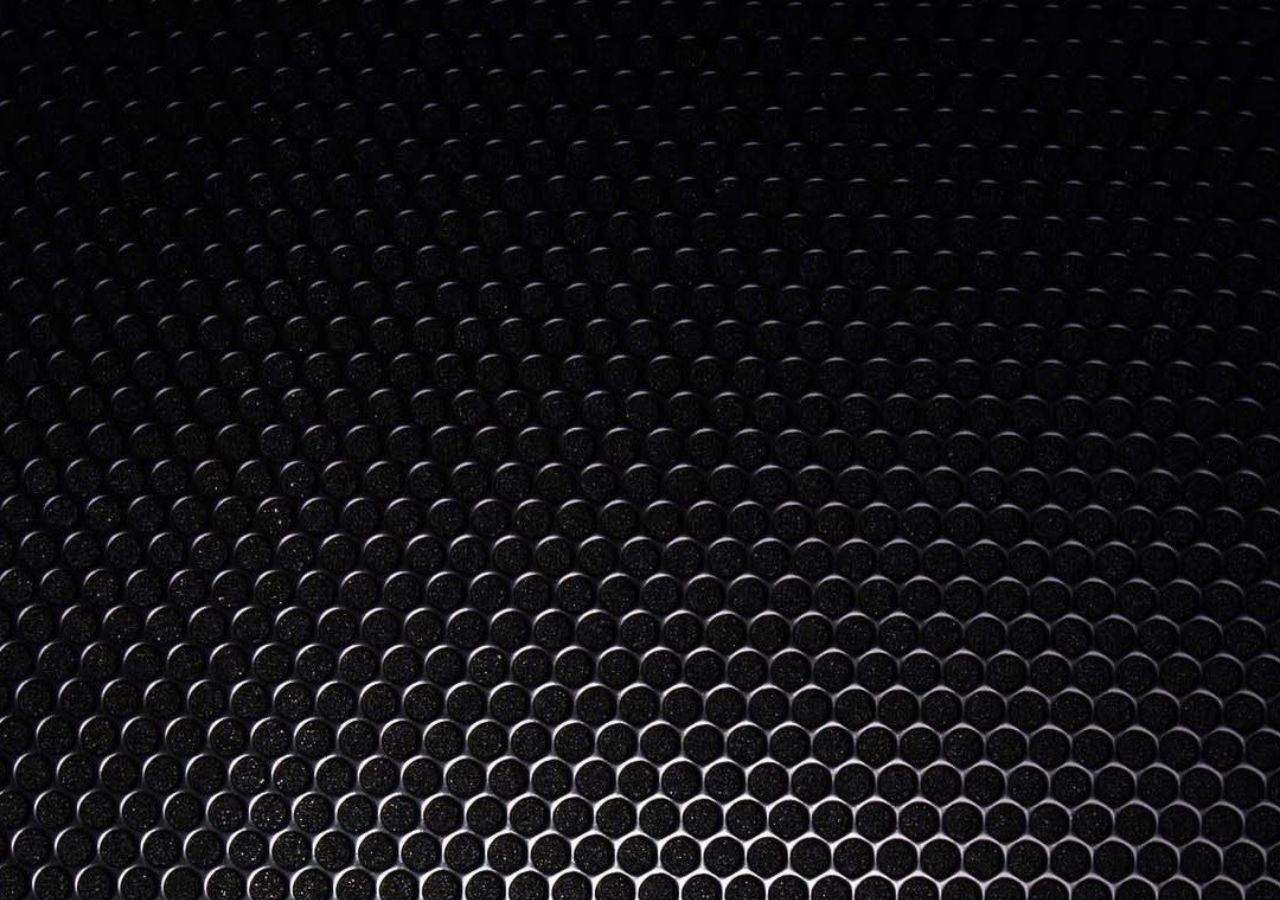
==== www/index.html @ ad02e774 "Subida a la red" ====
<!DOCTYPE html>
<!--
    Copyright (c) 2012-2016 Adobe Systems Incorporated. All rights reserved.

    Licensed to the Apache Software Foundation (ASF) under one
    or more contributor license agreements.  See the NOTICE file
    distributed with this work for additional information
    regarding copyright ownership.  The ASF licenses this file
    to you under the Apache License, Version 2.0 (the
    "License"); you may not use this file except in compliance
    with the License.  You may obtain a copy of the License at

    http://www.apache.org/licenses/LICENSE-2.0

    Unless required by applicable law or agreed to in writing,
    software distributed under the License is distributed on an
    "AS IS" BASIS, WITHOUT WARRANTIES OR CONDITIONS OF ANY
     KIND, either express or implied.  See the License for the
    specific language governing permissions and limitations
    under the License.
-->
<html>

<head>
    <meta charset="utf-8" />
    <meta name="format-detection" content="telephone=no" />
    <meta name="msapplication-tap-highlight" content="no" />
    <meta name="viewport" content="user-scalable=no, initial-scale=1, maximum-scale=1, minimum-scale=1, width=device-width" />
    <!-- This is a wide open CSP declaration. To lock this down for production, see below. -->
    <meta http-equiv="Content-Security-Policy" content="default-src * 'unsafe-inline'; style-src 'self' 'unsafe-inline'; media-src *" />
    <!-- Good default declaration:
    * gap: is required only on iOS (when using UIWebView) and is needed for JS->native communication
    * https://ssl.gstatic.com is required only on Android and is needed for TalkBack to function properly
    * Disables use of eval() and inline scripts in order to mitigate risk of XSS vulnerabilities. To change this:
        * Enable inline JS: add 'unsafe-inline' to default-src
        * Enable eval(): add 'unsafe-eval' to default-src
    * Create your own at http://cspisawesome.com
    -->
    <!-- <meta http-equiv="Content-Security-Policy" content="default-src 'self' data: gap: 'unsafe-inline' https://ssl.gstatic.com; style-src 'self' 'unsafe-inline'; media-src *" /> -->

    <link rel="stylesheet" type="text/css" href="css/index.css" />
    <title>CCRADIO APP</title>
</head>

<body>
    <div class="app">
        <div id="deviceready" class="blink">
            <!--<p class="event listening">Connecting to Device</p>
            <p class="event received">Device is Ready</p>-->
        </div>
    </div>
    <script type="text/javascript" src="cordova.js"></script>
    <script type="text/javascript" src="js/index.js"></script>
    <script type="text/javascript">
        /*app.initialize();*/
    </script>
</body>

</html>
---- www/css/index.css ----
/*
 * Licensed to the Apache Software Foundation (ASF) under one
 * or more contributor license agreements.  See the NOTICE file
 * distributed with this work for additional information
 * regarding copyright ownership.  The ASF licenses this file
 * to you under the Apache License, Version 2.0 (the
 * "License"); you may not use this file except in compliance
 * with the License.  You may obtain a copy of the License at
 *
 * http://www.apache.org/licenses/LICENSE-2.0
 *
 * Unless required by applicable law or agreed to in writing,
 * software distributed under the License is distributed on an
 * "AS IS" BASIS, WITHOUT WARRANTIES OR CONDITIONS OF ANY
 * KIND, either express or implied.  See the License for the
 * specific language governing permissions and limitations
 * under the License.
 */
* {
    -webkit-tap-highlight-color: rgba(0,0,0,0); /* make transparent link selection, adjust last value opacity 0 to 1.0 */
}

body {
	margin:2px;
	border-color:black;
	border-style:outset;
	border:5px;
    -webkit-touch-callout: none;                /* prevent callout to copy image, etc when tap to hold */
    -webkit-text-size-adjust: none;             /* prevent webkit from resizing text to fit */
    -webkit-user-select: none;                  /* prevent copy paste, to allow, change 'none' to 'text' */
    /*background-color:black;*/
	background-image: url("../res/screen/android/black_bkg.jpg");
	background-size: cover;
    /*background-image:linear-gradient(top, #A7A7A7 0%, #E4E4E4 51%);
    background-image:-webkit-linear-gradient(top, #A7A7A7 0%, #E4E4E4 51%);
    background-image:-ms-linear-gradient(top, #A7A7A7 0%, #E4E4E4 51%);
    background-image:-webkit-gradient(
        linear,
        left top,
        left bottom,
        color-stop(0, #A7A7A7),
        color-stop(0.51, #E4E4E4)
    );
    background-attachment:fixed;*/
    font-family:'HelveticaNeue-Light', 'HelveticaNeue', Helvetica, Arial, sans-serif;
    font-size:12px;
    height:100%;
    margin:0px;
    padding:0px;
    text-transform:uppercase;
    width:100%;
}

/* Portrait layout (default) */
.app {
    /*background:url(../img/logo.png) no-repeat center top;*/ /* 170px x 200px */
    position:absolute;             /* position in the center of the screen */
    left:50%;
    top:50%;
    height:50px;                   /* text area height */
    width:225px;                   /* text area width */
    text-align:center;
    padding:180px 0px 0px 0px;     /* image height is 200px (bottom 20px are overlapped with text) */
    margin:-115px 0px 0px -112px;  /* offset vertical: half of image height and text area height */
                                   /* offset horizontal: half of text area width */
}

/* Landscape layout (with min-width) */
@media screen and (min-aspect-ratio: 1/1) and (min-width:400px) {
    .app {
        background-position:left center;
        padding:75px 0px 75px 170px;  /* padding-top + padding-bottom + text area = image height */
        margin:-90px 0px 0px -198px;  /* offset vertical: half of image height */
                                      /* offset horizontal: half of image width and text area width */
    }
}

h1 {
    font-size:24px;
    font-weight:normal;
    margin:0px;
    overflow:visible;
    padding:0px;
    text-align:center;
}

.event {
    border-radius:4px;
    -webkit-border-radius:4px;
    color:#FFFFFF;
    font-size:12px;
    margin:0px 30px;
    padding:2px 0px;
}

.event.listening {
    background-color:#333333;
    display:block;
}

.event.received {
    background-color:#4B946A;
    display:none;
}

@keyframes fade {
    from { opacity: 1.0; }
    50% { opacity: 0.4; }
    to { opacity: 1.0; }
}
 
@-webkit-keyframes fade {
    from { opacity: 1.0; }
    50% { opacity: 0.4; }
    to { opacity: 1.0; }
}
 
.blink {
    animation:fade 3000ms infinite;
    -webkit-animation:fade 3000ms infinite;
}
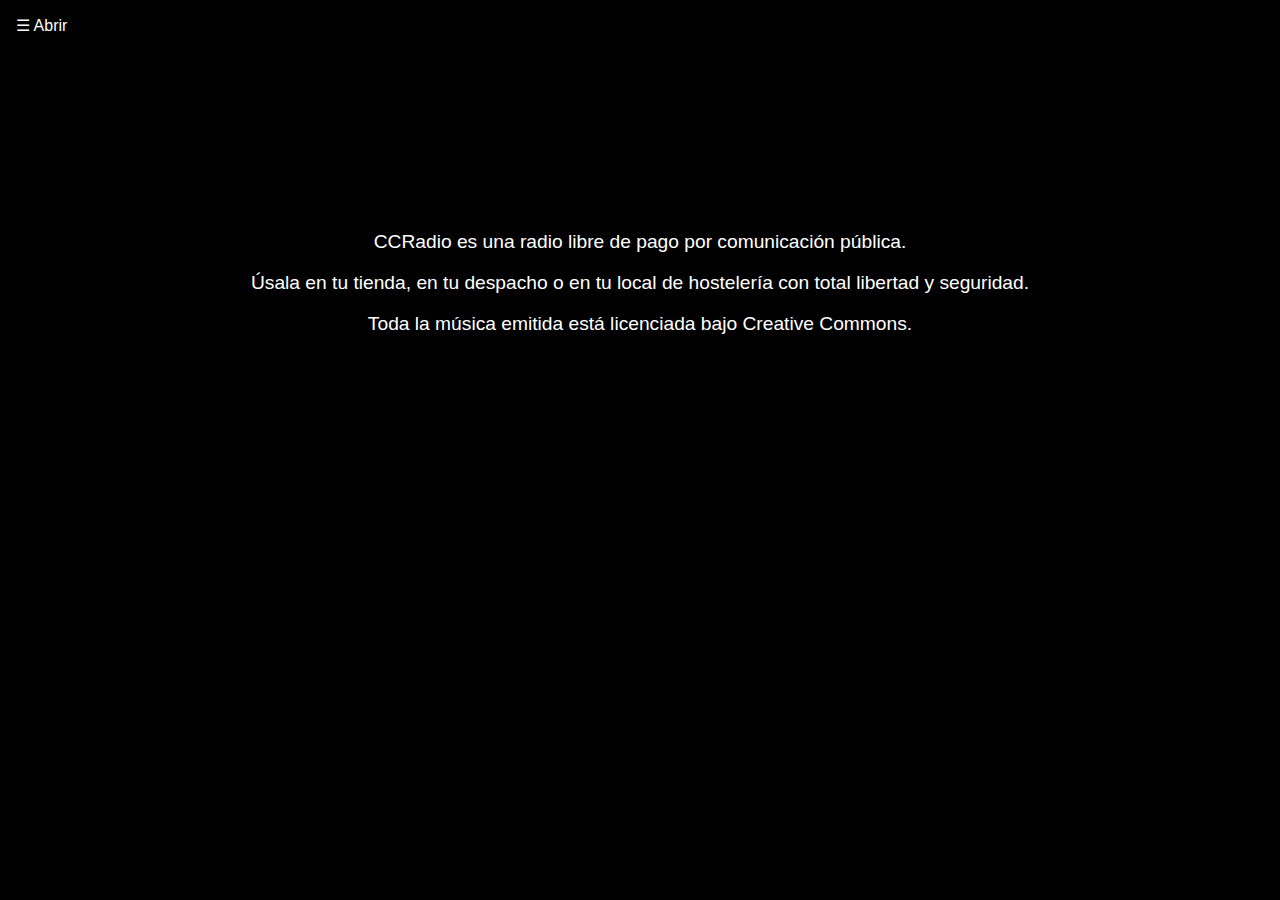
==== commit 0845faa5: "23" ====
--- a/www/index.html
+++ b/www/index.html
@@ -40,15 +40,48 @@
 
     <link rel="stylesheet" type="text/css" href="css/index.css" />
     <title>CCRADIO APP</title>
+	<style>
+	body{
+		/*filter: blur(4px);*/
+	}
+	#deviceready{
+		padding: 45px;
+	}
+	</style>		
 </head>
 
 <body>
+    <input type="checkbox" id="abrir-cerrar" name="abrir-cerrar" value="">
+    <label for="abrir-cerrar">&#9776; <span class="abrir">Abrir</span><span class="cerrar">Cerrar</span>
+	</label>
+	
+    <div id="sidebar" class="sidebar">
+        <ul class="menu">
+			<!--<li><img style='width:80px' src='res\icon\android\ccradio_icon.png'></li>-->
+            <li><a href="canal1.html">1</a></li>
+            <li><a href="canal2.html">2</a></li>
+            <li><a href="canal3.html">3</a></li>
+            <li><a href="info.html">+Info</a></li>
+        </ul>
+    </div>
     <div class="app">
         <div id="deviceready" class="blink">
-            <!--<p class="event listening">Connecting to Device</p>
-            <p class="event received">Device is Ready</p>-->
+            <p>CCRadio es una radio libre de pago por comunicación pública.</p>
+			<p>Úsala en tu tienda, en tu despacho o en tu local de hostelería con total libertad y seguridad.</p>
+			<p>Toda la música emitida está licenciada bajo Creative Commons.</p>
         </div>
     </div>
+	<footer>
+	<script async src="https://pagead2.googlesyndication.com/pagead/js/adsbygoogle.js"></script>
+	<!-- Barra horizontal Reproductor -->
+	<ins class="adsbygoogle"
+		 style="display:inline-block;width:320px;height:100px"
+		 data-ad-client="ca-pub-3096329003114803"
+		 data-ad-slot="6583868032"></ins>
+	<script>
+		 (adsbygoogle = window.adsbygoogle || []).push({});
+	</script>
+	</footer>
     <script type="text/javascript" src="cordova.js"></script>
     <script type="text/javascript" src="js/index.js"></script>
     <script type="text/javascript">
--- a/www/css/index.css
+++ b/www/css/index.css
@@ -16,106 +16,155 @@
  * specific language governing permissions and limitations
  * under the License.
  */
-* {
-    -webkit-tap-highlight-color: rgba(0,0,0,0); /* make transparent link selection, adjust last value opacity 0 to 1.0 */
+
+body {
+	/*background-image: url("../res/screen/android/black_bkg.jpg");
+	background-size: cover;*/
+	background-color: black;
+    font-family: "Segoe UI", sans-serif;
+    font-size:100%;
+    margin:0;
+    padding:0;
+	color:white;
 }
 
-body {
-	margin:2px;
-	border-color:black;
-	border-style:outset;
-	border:5px;
-    -webkit-touch-callout: none;                /* prevent callout to copy image, etc when tap to hold */
-    -webkit-text-size-adjust: none;             /* prevent webkit from resizing text to fit */
-    -webkit-user-select: none;                  /* prevent copy paste, to allow, change 'none' to 'text' */
-    /*background-color:black;*/
-	background-image: url("../res/screen/android/black_bkg.jpg");
-	background-size: cover;
-    /*background-image:linear-gradient(top, #A7A7A7 0%, #E4E4E4 51%);
-    background-image:-webkit-linear-gradient(top, #A7A7A7 0%, #E4E4E4 51%);
-    background-image:-ms-linear-gradient(top, #A7A7A7 0%, #E4E4E4 51%);
-    background-image:-webkit-gradient(
-        linear,
-        left top,
-        left bottom,
-        color-stop(0, #A7A7A7),
-        color-stop(0.51, #E4E4E4)
-    );
-    background-attachment:fixed;*/
-    font-family:'HelveticaNeue-Light', 'HelveticaNeue', Helvetica, Arial, sans-serif;
-    font-size:12px;
-    height:100%;
-    margin:0px;
-    padding:0px;
-    text-transform:uppercase;
+header {
+    background:#333;
+    color:#eee;
     width:100%;
 }
 
-/* Portrait layout (default) */
-.app {
-    /*background:url(../img/logo.png) no-repeat center top;*/ /* 170px x 200px */
-    position:absolute;             /* position in the center of the screen */
-    left:50%;
-    top:50%;
-    height:50px;                   /* text area height */
-    width:225px;                   /* text area width */
-    text-align:center;
-    padding:180px 0px 0px 0px;     /* image height is 200px (bottom 20px are overlapped with text) */
-    margin:-115px 0px 0px -112px;  /* offset vertical: half of image height and text area height */
-                                   /* offset horizontal: half of text area width */
+input#abrir-cerrar {
+    visibility:hidden;
+    position: absolute;
+    top: -9999px;
 }
 
-/* Landscape layout (with min-width) */
-@media screen and (min-aspect-ratio: 1/1) and (min-width:400px) {
-    .app {
-        background-position:left center;
-        padding:75px 0px 75px 170px;  /* padding-top + padding-bottom + text area = image height */
-        margin:-90px 0px 0px -198px;  /* offset vertical: half of image height */
-                                      /* offset horizontal: half of image width and text area width */
-    }
+
+label[for="abrir-cerrar"] {
+    cursor:pointer;
+    padding: 1rem;
+    background-color:black;
+    color:#fff;
+    display:inline-block;
+    width:100%;
+
+}
+
+#deviceready{
+	padding-top:25px;
+	transform: scale(1.2);
+}
+
+.cerrar {
+    display:none;
+}
+
+#sidebar {
+    width:0px;
+}
+
+#contenido {
+    margin-left:0;
+}
+
+#deviceready
+{
+	margin-top: 10%;
+	text-align:center;
+}
+
+input#abrir-cerrar:checked ~ #sidebar {
+    width:120px;
+}
+
+input#abrir-cerrar:checked + label[for="abrir-cerrar"], input#abrir-cerrar:checked ~ #contenido {
+    margin-left:120px;
+    transition: margin-left .4s;
+}
+
+
+input#abrir-cerrar:checked + label[for="abrir-cerrar"] .cerrar {
+    display:inline;
+}
+
+input#abrir-cerrar:checked + label[for="abrir-cerrar"] .abrir {
+    display:none;
+}
+
+
+.sidebar {
+    position: fixed;
+    height: 100%;
+    width: 0;
+    top: 0;
+    left: 0;
+    z-index: 1;
+    /*background-color: #00324b;*/
+	background-color: black;
+	border-color:white;
+    overflow-x: hidden;
+    transition: 0.4s;
+    padding: 1rem 0;
+    box-sizing:border-box;
+}
+
+.sidebar .boton-cerrar {
+    position: absolute;
+    top: 0.5rem;
+    right: 1rem;
+    font-size: 2rem;
+    display: block;
+    padding: 0;
+    line-height: 1.5rem;
+    margin: 0;
+    height: 32px;
+    width: 32px;
+    text-align: center;
+    vertical-align: top;
+}
+
+.sidebar ul, .sidebar li{
+    margin:0;
+    padding:0;
+    list-style:none inside;
+}
+
+.sidebar ul {
+    margin: 4rem auto;
+    display: block;
+    width: 80%;
+    min-width:200px;
+}
+
+.sidebar a {
+    display: block;
+    font-size: 120%;
+    color: #eee;
+    text-decoration: none;
+    
+}
+
+.sidebar a:hover{
+    color:#fff;
+    background-color: #f90;
+
 }
 
 h1 {
-    font-size:24px;
+    color:#f90;
+    font-size:180%;
     font-weight:normal;
-    margin:0px;
-    overflow:visible;
-    padding:0px;
-    text-align:center;
+}
+#contenido {
+    transition: margin-left .4s;
+    padding: 1rem;
 }
 
-.event {
-    border-radius:4px;
-    -webkit-border-radius:4px;
-    color:#FFFFFF;
-    font-size:12px;
-    margin:0px 30px;
-    padding:2px 0px;
+.abrir-cerrar {
+	background-color:black;
+    color: #2E88C7;
+    font-size:1rem;   
 }
 
-.event.listening {
-    background-color:#333333;
-    display:block;
-}
 
-.event.received {
-    background-color:#4B946A;
-    display:none;
-}
-
-@keyframes fade {
-    from { opacity: 1.0; }
-    50% { opacity: 0.4; }
-    to { opacity: 1.0; }
-}
- 
-@-webkit-keyframes fade {
-    from { opacity: 1.0; }
-    50% { opacity: 0.4; }
-    to { opacity: 1.0; }
-}
- 
-.blink {
-    animation:fade 3000ms infinite;
-    -webkit-animation:fade 3000ms infinite;
-}
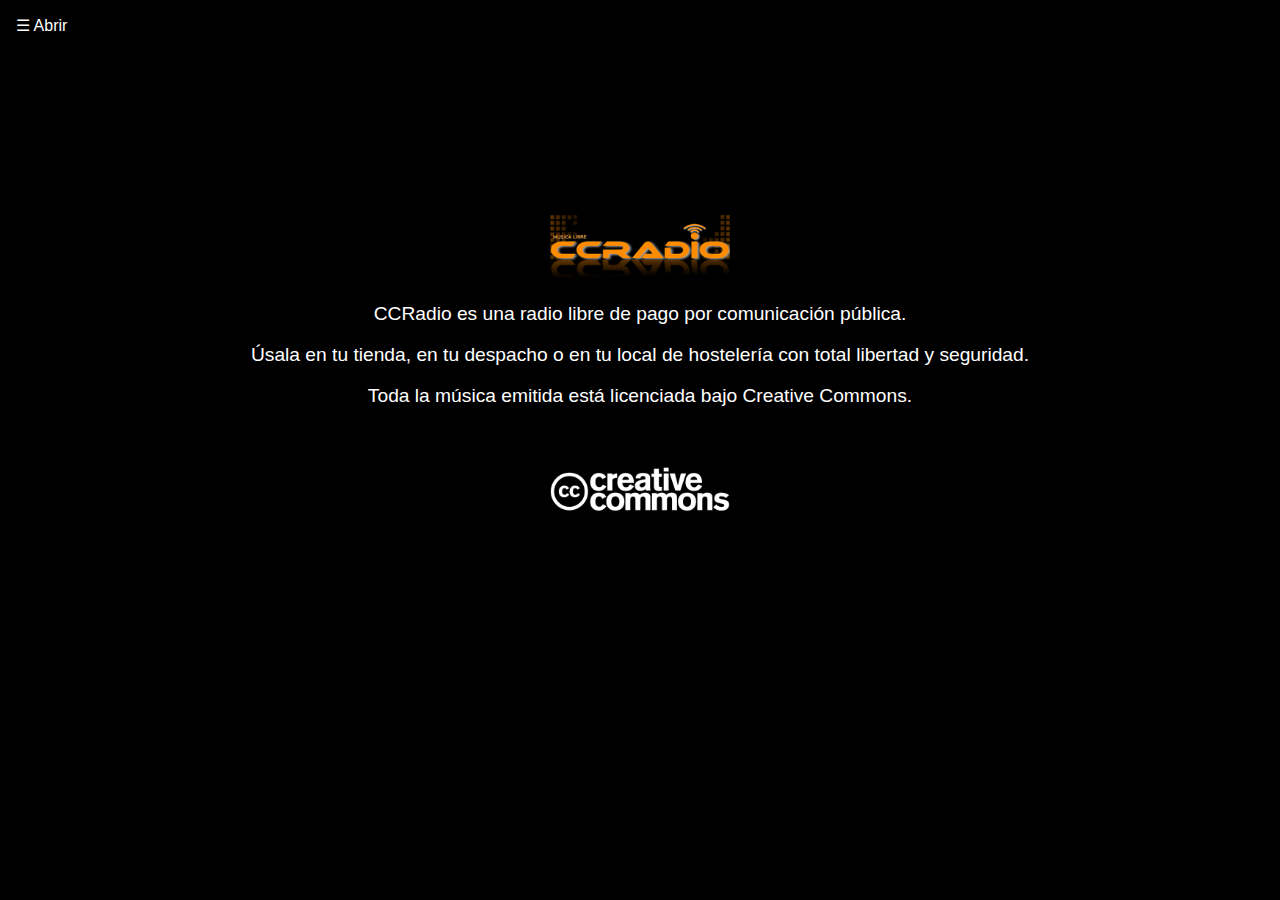
==== commit d2c26102: "ultimando" ====
--- a/www/index.html
+++ b/www/index.html
@@ -66,9 +66,12 @@
     </div>
     <div class="app">
         <div id="deviceready" class="blink">
+			<p><img style='width:150px;' src='img\logo.png'></p>
             <p>CCRadio es una radio libre de pago por comunicación pública.</p>
 			<p>Úsala en tu tienda, en tu despacho o en tu local de hostelería con total libertad y seguridad.</p>
 			<p>Toda la música emitida está licenciada bajo Creative Commons.</p>
+			<br>
+			<p><img style='width:150px;' src='img\cc.logo.png'></p>
         </div>
     </div>
 	<footer>
@@ -82,6 +85,7 @@
 		 (adsbygoogle = window.adsbygoogle || []).push({});
 	</script>
 	</footer>
+	<script src="https://code.jquery.com/jquery-3.4.1.min.js" integrity="sha256-CSXorXvZcTkaix6Yvo6HppcZGetbYMGWSFlBw8HfCJo=" crossorigin="anonymous"></script>
     <script type="text/javascript" src="cordova.js"></script>
     <script type="text/javascript" src="js/index.js"></script>
     <script type="text/javascript">
--- a/www/css/index.css
+++ b/www/css/index.css
@@ -134,10 +134,11 @@
     margin: 4rem auto;
     display: block;
     width: 80%;
-    min-width:200px;
+    min-width:120px;
 }
 
 .sidebar a {
+	text-align: center;
     display: block;
     font-size: 120%;
     color: #eee;
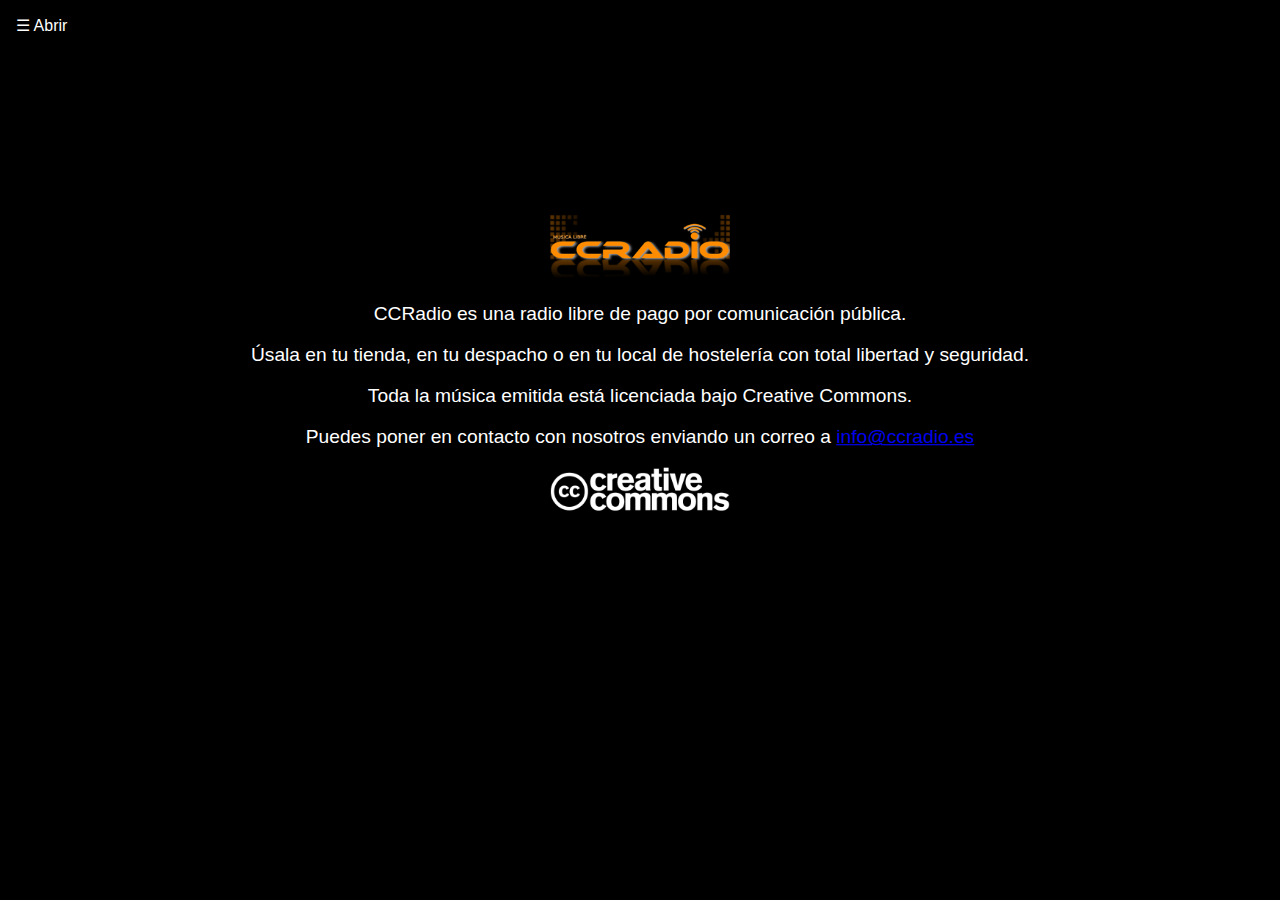
==== commit 6eec9784: "ultimos cambios" ====
--- a/www/index.html
+++ b/www/index.html
@@ -58,9 +58,9 @@
     <div id="sidebar" class="sidebar">
         <ul class="menu">
 			<!--<li><img style='width:80px' src='res\icon\android\ccradio_icon.png'></li>-->
-            <li><a href="canal1.html">1</a></li>
-            <li><a href="canal2.html">2</a></li>
-            <li><a href="canal3.html">3</a></li>
+            <li><a href="canal1.html">Canal 1</a></li>
+            <li><a href="canal2.html">Canal 2</a></li>
+            <li><a href="canal3.html">Canal 3</a></li>
             <li><a href="info.html">+Info</a></li>
         </ul>
     </div>
@@ -70,7 +70,7 @@
             <p>CCRadio es una radio libre de pago por comunicación pública.</p>
 			<p>Úsala en tu tienda, en tu despacho o en tu local de hostelería con total libertad y seguridad.</p>
 			<p>Toda la música emitida está licenciada bajo Creative Commons.</p>
-			<br>
+			<p>Puedes poner en contacto con nosotros enviando un correo a <a href="mailto:info@ccradio.es">info@ccradio.es</a>
 			<p><img style='width:150px;' src='img\cc.logo.png'></p>
         </div>
     </div>
--- a/www/css/index.css
+++ b/www/css/index.css
@@ -169,3 +169,4 @@
 }
 
 
+
